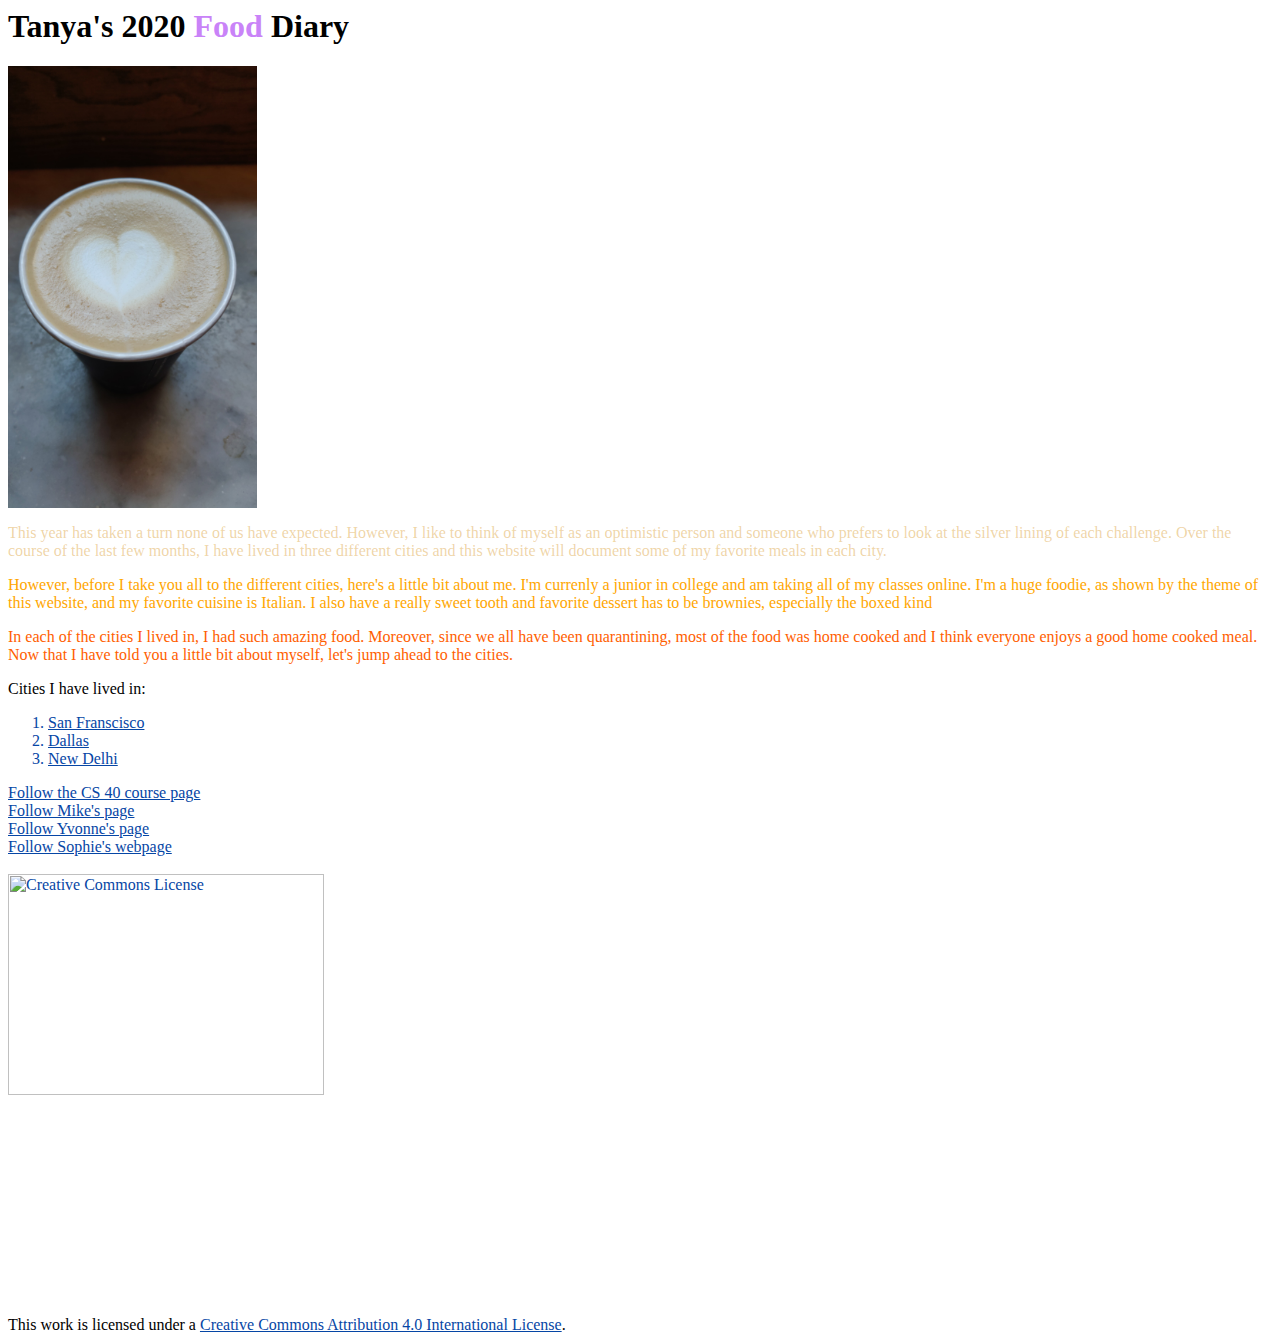
==== index.html @ f1c6dd17 "Update index.html" ====
<html>
    <head>
        <title> Tanya's 2020 Food Diary </title>
        <link rel='stylesheet' href='main.css'>
        <meta name=description content='Homepage for my 2020 Food Diary'>
        <!-- Global site tag (gtag.js) - Google Analytics -->
<script async src="https://www.googletagmanager.com/gtag/js?id=UA-176677733-1"></script>
<script>
  window.dataLayer = window.dataLayer || [];
  function gtag(){dataLayer.push(arguments);}
  gtag('js', new Date());

  gtag('config', 'UA-176677733-1');
</script>

    </head>
    <body>
        <div id="fb-root"></div>
<script async defer crossorigin="anonymous" src="https://connect.facebook.net/en_GB/sdk.js#xfbml=1&version=v8.0" nonce="0wH0i2cW"></script>
    </header>
       <h1>Tanya's 2020 <span class=Food>Food</span> Diary </h1>
    </header>
    <article>
        <img src=coffee.jpg alt='Picture of food item' title='Vanilla Latte'/>

        <div class=p1>
        <p>
            This year has taken a turn none of us have expected. 
            However, I like to think of myself as an optimistic person and someone who prefers to look at the silver lining of each challenge. 
            Over the course of the last few months, I have lived in three different cities and this website will document some of my favorite meals in each city. 
        </p>
        </div>

        <div class=p2>
        <p>
            However, before I take you all to the different cities, here's a little bit about me. 
            I'm currenly a junior in college and am taking all of my classes online. 
            I'm a huge foodie, as shown by the theme of this website, and my favorite cuisine is Italian. 
            I also have a really sweet tooth and favorite dessert has to be brownies, especially the boxed kind 
        </p>
        </div>

        <div class=p3>        
        <p>
            In each of the cities I lived in, I had such amazing food. 
            Moreover, since we all have been quarantining, most of the food was home cooked and I think everyone enjoys a good home cooked meal.  
            Now that I have told you a little bit about myself, let's jump ahead to the cities. 
        </p>
        </div>

            Cities I have lived in:
            <ol>
                <a href=sanfranscisco.html><li>San Franscisco</li></a>
                <a href=dallas.html><li>Dallas</li></a>
                <a href=newdelhi.html><li>New Delhi</li></a>
            </ol>
    </article>

    <a href=https://github.com/mikeizbicki/cmc-csci040>Follow the CS 40 course page</a>
    </br>

    <a href=https://izbicki.me>Follow Mike's page</a>
    </br>

    <a href= https://ymacias-1.github.io/webpage>Follow Yvonne's page</a>
    </br>

    <a href=https://sophiedecastro.github.io>Follow Sophie's webpage</a>
    </br>
    <!--FB Like-->
    <div class="fb-like" data-href="https://tkapoor22.github.io/index.html" data-width="" data-layout="button_count" data-action="like" data-size="large" data-share="true"></div>
    </br>
    <a rel="license" href="http://creativecommons.org/licenses/by/4.0/"><img alt="Creative Commons License" style="border-width:0" src="https://i.creativecommons.org/l/by/4.0/80x15.png" /></a><br />This work is licensed under a <a rel="license" href="http://creativecommons.org/licenses/by/4.0/">Creative Commons Attribution 4.0 International License</a>.
    </body>
</html>
---- main.css ----
a {
color: rgb(6, 70, 165);
}

li:hover {
    background-color: rgb(122, 212, 240);
  }
img{
    max-width:50%; 
    height:50%
}  
div.p1 {
    color: rgba(211, 139, 7, 0.37);
}

div.p2 {
    color: rgb(255, 166, 0);
}

div.p3 {
    color: rgb(255, 94, 0);
}

span.cities{
    color: #1815ca;
}
span.Food{
color: rgb(201, 131, 248);
}

@media only screen and (max-width: 700px) {
    body {
      background-color: rgb(191, 230, 243);
    }
  }
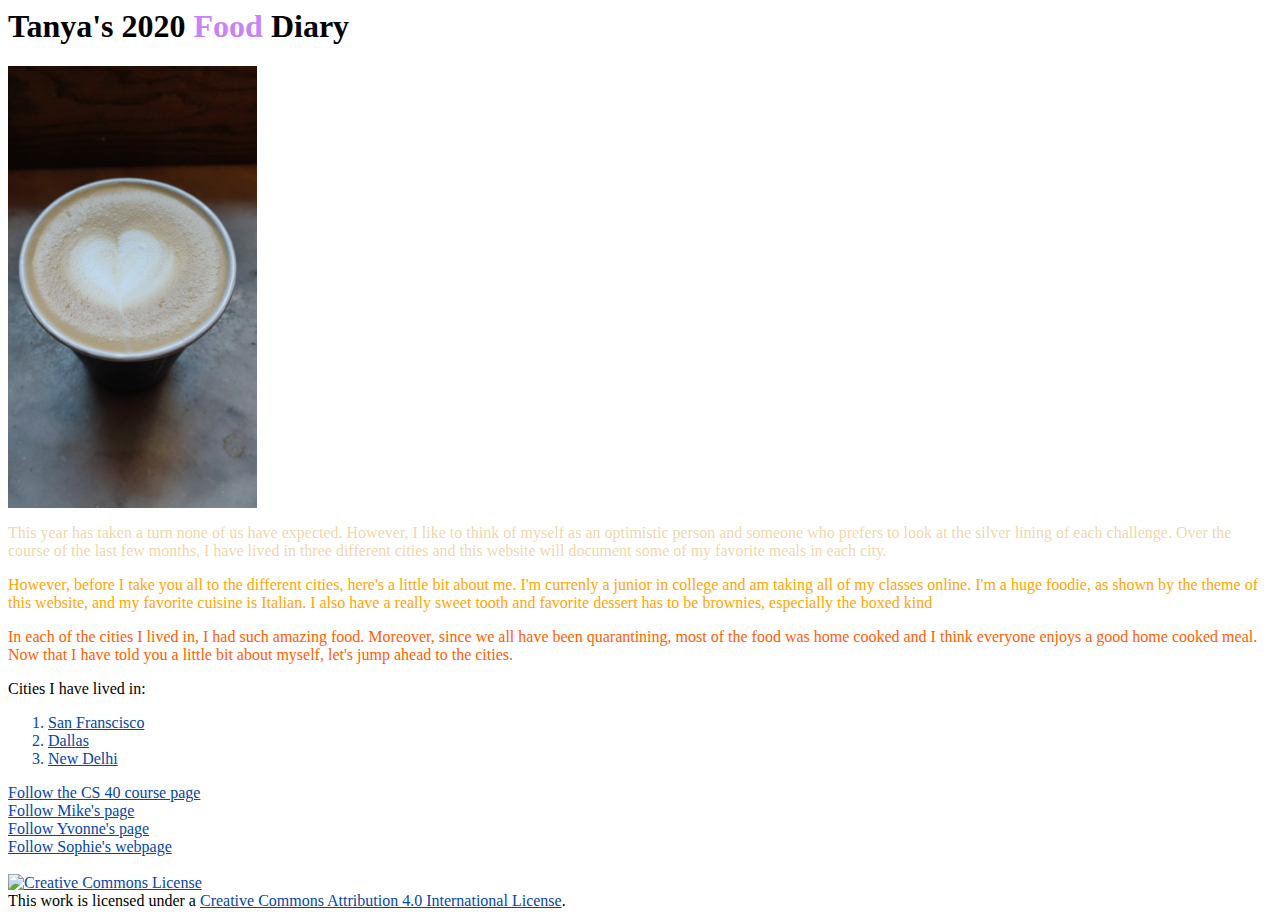
==== commit 6b87441b: "Update index.html" ====
--- a/index.html
+++ b/index.html
@@ -15,13 +15,14 @@
 
     </head>
     <body>
+        <!--FB-->
         <div id="fb-root"></div>
 <script async defer crossorigin="anonymous" src="https://connect.facebook.net/en_GB/sdk.js#xfbml=1&version=v8.0" nonce="0wH0i2cW"></script>
     </header>
        <h1>Tanya's 2020 <span class=Food>Food</span> Diary </h1>
     </header>
     <article>
-        <img src=coffee.jpg alt='Picture of food item' title='Vanilla Latte'/>
+        <img class=small src=coffee.jpg alt='Picture of food item' title='Vanilla Latte'/>
 
         <div class=p1>
         <p>
@@ -70,7 +71,7 @@
     <!--FB Like-->
     <div class="fb-like" data-href="https://tkapoor22.github.io/index.html" data-width="" data-layout="button_count" data-action="like" data-size="large" data-share="true"></div>
     </br>
-    <a rel="license" href="http://creativecommons.org/licenses/by/4.0/"><img alt="Creative Commons License" style="border-width:0" src="https://i.creativecommons.org/l/by/4.0/80x15.png" /></a><br />This work is licensed under a <a rel="license" href="http://creativecommons.org/licenses/by/4.0/">Creative Commons Attribution 4.0 International License</a>.
+    <a rel="license" href="http://creativecommons.org/licenses/by/4.0/"><img alt="Creative Commons License" style="border-width:0" src="https://i.creativecommons.org/l/by/4.0/88x31.png" /></a><br />This work is licensed under a <a rel="license" href="http://creativecommons.org/licenses/by/4.0/">Creative Commons Attribution 4.0 International License</a>.
     </body>
 </html>
 
--- a/main.css
+++ b/main.css
@@ -5,7 +5,7 @@
 li:hover {
     background-color: rgb(122, 212, 240);
   }
-img{
+img.small{
     max-width:50%; 
     height:50%
 }  
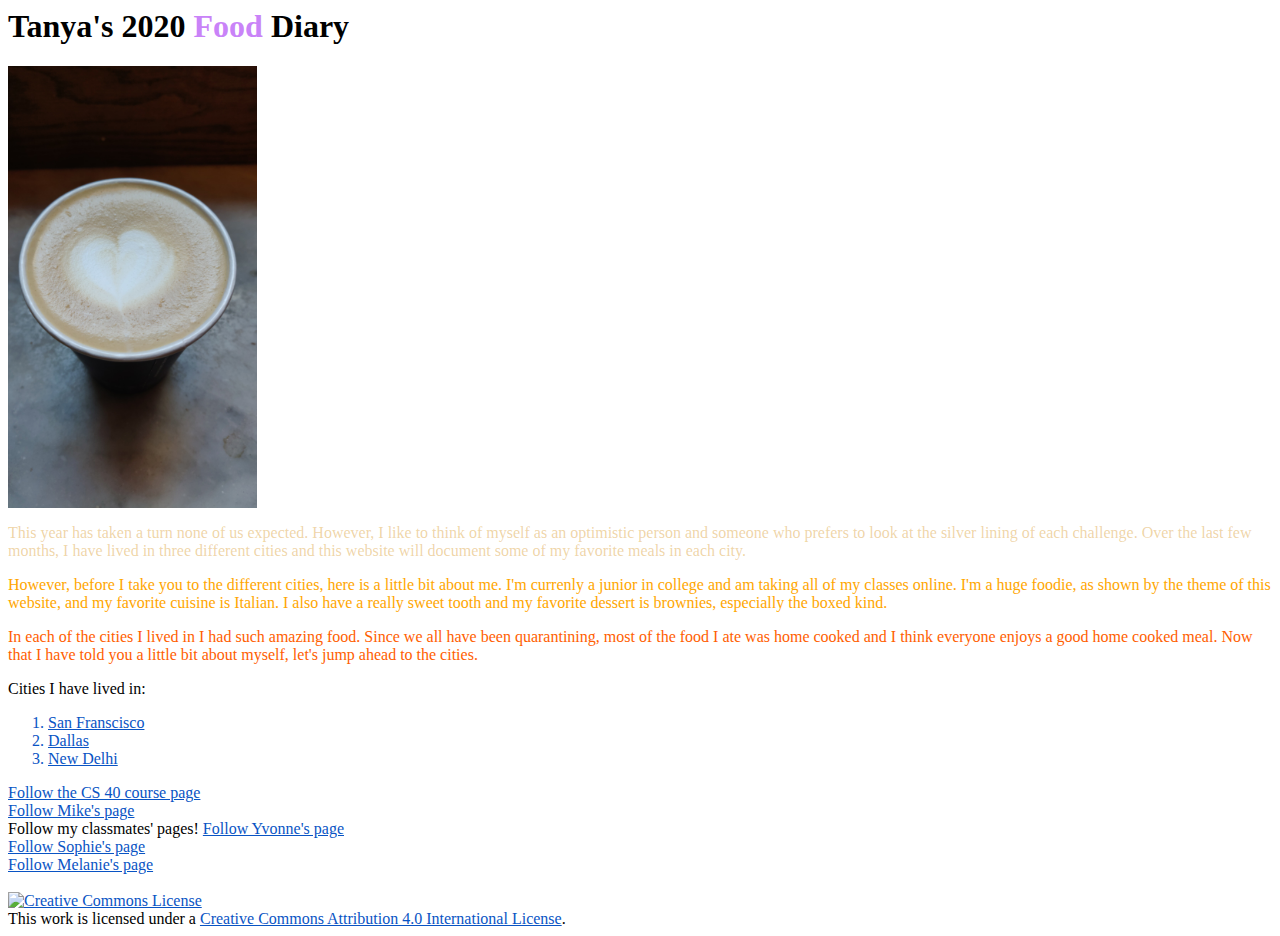
==== commit 2b4f4741: "Update index.html" ====
--- a/index.html
+++ b/index.html
@@ -26,25 +26,25 @@
 
         <div class=p1>
         <p>
-            This year has taken a turn none of us have expected. 
+            This year has taken a turn none of us expected. 
             However, I like to think of myself as an optimistic person and someone who prefers to look at the silver lining of each challenge. 
-            Over the course of the last few months, I have lived in three different cities and this website will document some of my favorite meals in each city. 
+            Over the last few months, I have lived in three different cities and this website will document some of my favorite meals in each city. 
         </p>
         </div>
 
         <div class=p2>
         <p>
-            However, before I take you all to the different cities, here's a little bit about me. 
+            However, before I take you to the different cities, here is a little bit about me. 
             I'm currenly a junior in college and am taking all of my classes online. 
             I'm a huge foodie, as shown by the theme of this website, and my favorite cuisine is Italian. 
-            I also have a really sweet tooth and favorite dessert has to be brownies, especially the boxed kind 
+            I also have a really sweet tooth and my favorite dessert is brownies, especially the boxed kind. 
         </p>
         </div>
 
         <div class=p3>        
         <p>
-            In each of the cities I lived in, I had such amazing food. 
-            Moreover, since we all have been quarantining, most of the food was home cooked and I think everyone enjoys a good home cooked meal.  
+            In each of the cities I lived in I had such amazing food. 
+            Since we all have been quarantining, most of the food I ate was home cooked and I think everyone enjoys a good home cooked meal.  
             Now that I have told you a little bit about myself, let's jump ahead to the cities. 
         </p>
         </div>
@@ -63,11 +63,16 @@
     <a href=https://izbicki.me>Follow Mike's page</a>
     </br>
 
+    Follow my classmates' pages!
     <a href= https://ymacias-1.github.io/webpage>Follow Yvonne's page</a>
     </br>
 
-    <a href=https://sophiedecastro.github.io>Follow Sophie's webpage</a>
+    <a href=https://sophiedecastro.github.io>Follow Sophie's page</a>
     </br>
+
+    <a href= https://mel088.github.io/Website>Follow Melanie's page </a>
+    </br>
+
     <!--FB Like-->
     <div class="fb-like" data-href="https://tkapoor22.github.io/index.html" data-width="" data-layout="button_count" data-action="like" data-size="large" data-share="true"></div>
     </br>
--- a/main.css
+++ b/main.css
@@ -1,10 +1,13 @@
 a {
-color: rgb(6, 70, 165);
+color: rgb(9, 84, 196);
 }
 
 li:hover {
     background-color: rgb(122, 212, 240);
   }
+a.hover{
+    color: rgba(185, 183, 183, 0.966);
+}  
 img.small{
     max-width:50%; 
     height:50%
@@ -27,8 +30,16 @@
 span.Food{
 color: rgb(201, 131, 248);
 }
-
-@media only screen and (max-width: 700px) {
+span.TX{
+    color: rgb(6, 105, 19);
+}
+span.India{
+    color: rgb(230, 73, 11);
+}
+span.CA{
+    color: rgb(4, 4, 92);
+}
+@media only screen and (max-width: 750px) {
     body {
       background-color: rgb(191, 230, 243);
     }
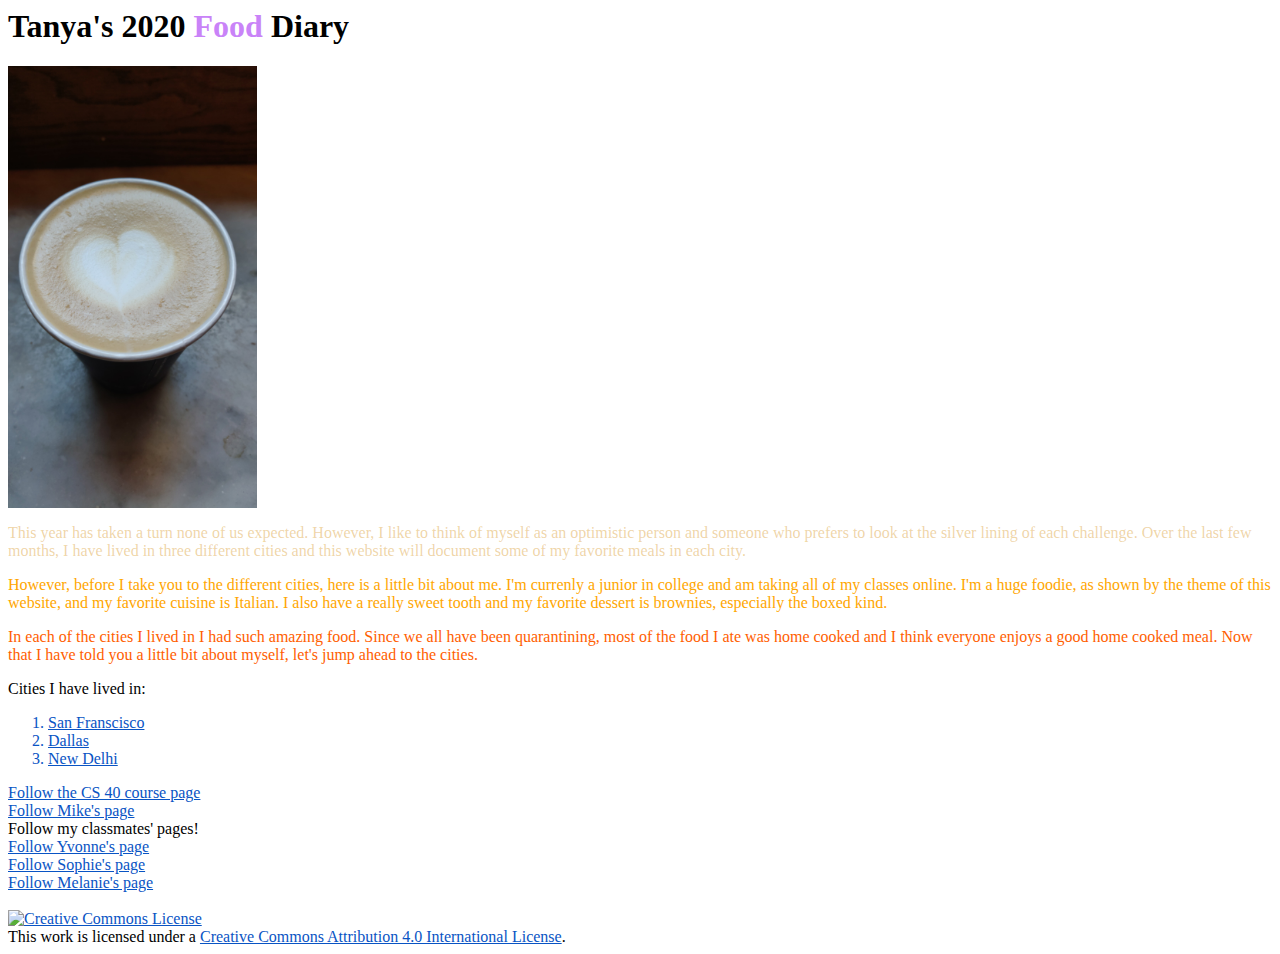
==== commit 5adf8f06: "Update index.html" ====
--- a/index.html
+++ b/index.html
@@ -64,6 +64,8 @@
     </br>
 
     Follow my classmates' pages!
+    </br>
+    
     <a href= https://ymacias-1.github.io/webpage>Follow Yvonne's page</a>
     </br>
 
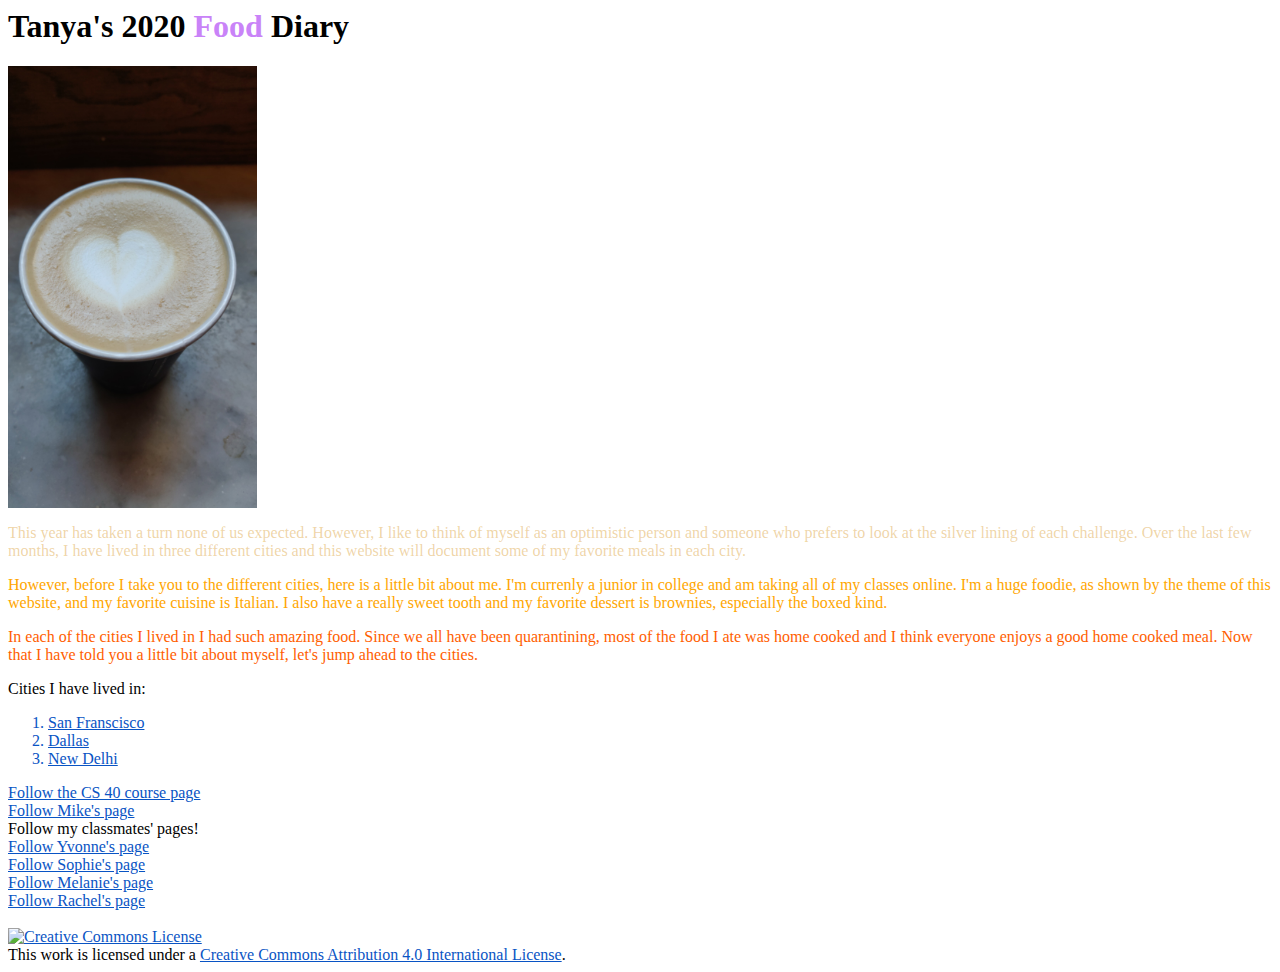
==== commit f7f1b21b: "Update index.html" ====
--- a/index.html
+++ b/index.html
@@ -75,6 +75,9 @@
     <a href= https://mel088.github.io/Website>Follow Melanie's page </a>
     </br>
 
+    <a href= https://rmagill22.github.io>Follow Rachel's page</a>
+    </br>
+
     <!--FB Like-->
     <div class="fb-like" data-href="https://tkapoor22.github.io/index.html" data-width="" data-layout="button_count" data-action="like" data-size="large" data-share="true"></div>
     </br>
--- a/main.css
+++ b/main.css
@@ -5,9 +5,7 @@
 li:hover {
     background-color: rgb(122, 212, 240);
   }
-a.hover{
-    color: rgba(185, 183, 183, 0.966);
-}  
+
 img.small{
     max-width:50%; 
     height:50%
@@ -39,7 +37,7 @@
 span.CA{
     color: rgb(4, 4, 92);
 }
-@media only screen and (max-width: 750px) {
+@media only screen and (max-width: 800px) {
     body {
       background-color: rgb(191, 230, 243);
     }
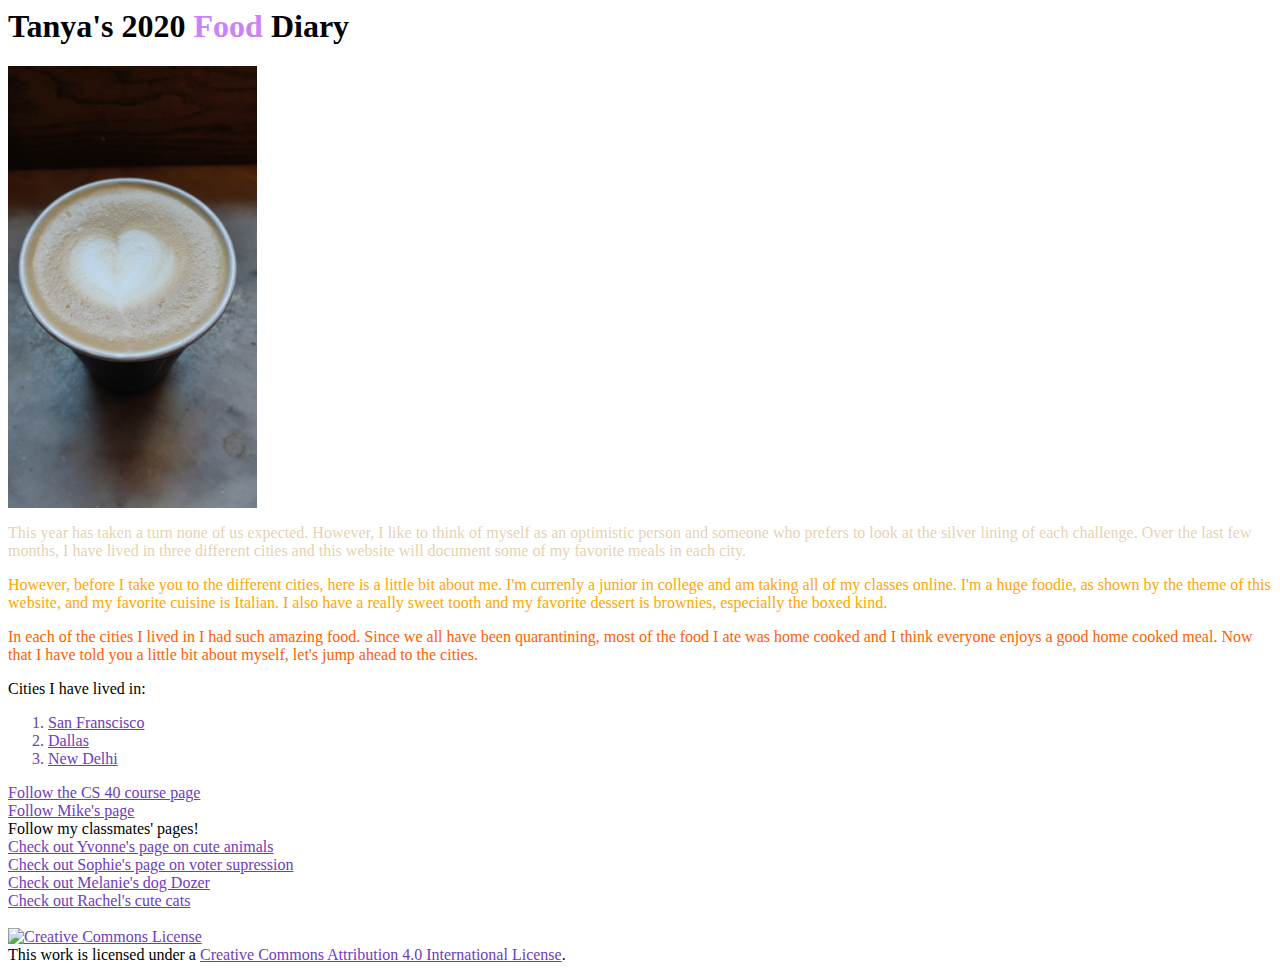
==== commit 0a3dbadb: "Update index.html" ====
--- a/index.html
+++ b/index.html
@@ -66,16 +66,16 @@
     Follow my classmates' pages!
     </br>
     
-    <a href= https://ymacias-1.github.io/webpage>Follow Yvonne's page</a>
+    <a href= https://ymacias-1.github.io/webpage>Check out Yvonne's page on cute animals</a>
     </br>
 
-    <a href=https://sophiedecastro.github.io>Follow Sophie's page</a>
+    <a href=https://sophiedecastro.github.io> Check out Sophie's page on voter supression</a>
     </br>
 
-    <a href= https://mel088.github.io/Website>Follow Melanie's page </a>
+    <a href= https://mel088.github.io/Website>Check out Melanie's dog Dozer</a>
     </br>
 
-    <a href= https://rmagill22.github.io>Follow Rachel's page</a>
+    <a href= https://rmagill22.github.io> Check out Rachel's cute cats</a>
     </br>
 
     <!--FB Like-->
--- a/main.css
+++ b/main.css
@@ -1,5 +1,5 @@
 a {
-color: rgb(9, 84, 196);
+color: rgb(110, 60, 190);
 }
 
 li:hover {
@@ -11,7 +11,7 @@
     height:50%
 }  
 div.p1 {
-    color: rgba(211, 139, 7, 0.37);
+    color: rgba(180, 126, 26, 0.37);
 }
 
 div.p2 {
@@ -35,7 +35,7 @@
     color: rgb(230, 73, 11);
 }
 span.CA{
-    color: rgb(4, 4, 92);
+    color: rgb(31, 31, 145);
 }
 @media only screen and (max-width: 800px) {
     body {
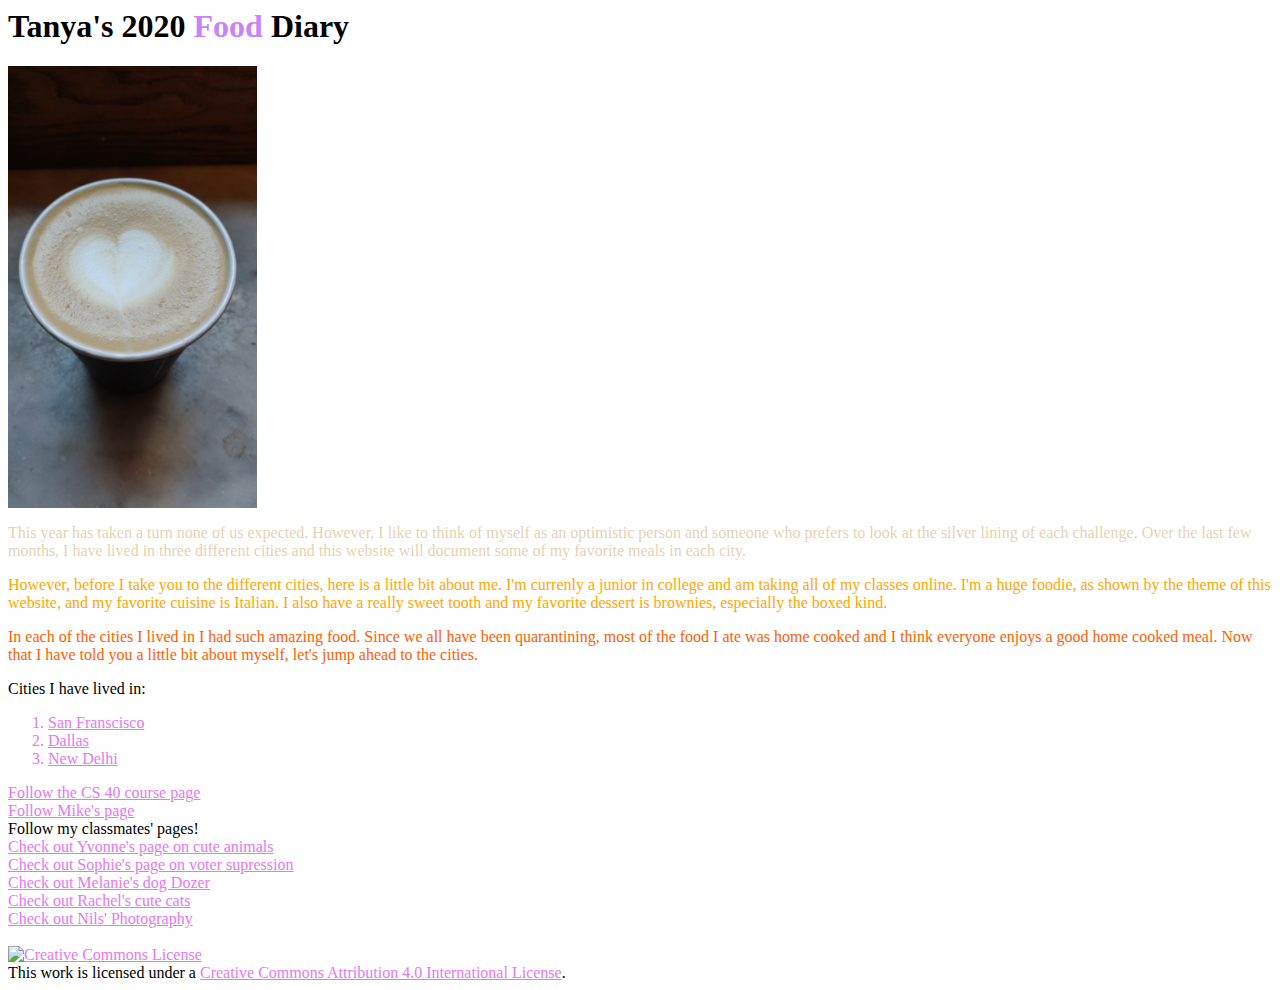
==== commit c73a067b: "Update index.html" ====
--- a/index.html
+++ b/index.html
@@ -78,6 +78,9 @@
     <a href= https://rmagill22.github.io> Check out Rachel's cute cats</a>
     </br>
 
+    <a href=https://nilsskattum.github.io>Check out Nils' Photography</a>
+    </br>
+
     <!--FB Like-->
     <div class="fb-like" data-href="https://tkapoor22.github.io/index.html" data-width="" data-layout="button_count" data-action="like" data-size="large" data-share="true"></div>
     </br>
--- a/main.css
+++ b/main.css
@@ -1,9 +1,9 @@
 a {
-color: rgb(110, 60, 190);
+color: rgb(229, 119, 243);
 }
 
 li:hover {
-    background-color: rgb(122, 212, 240);
+    background-color: rgb(130, 218, 245);
   }
 
 img.small{
